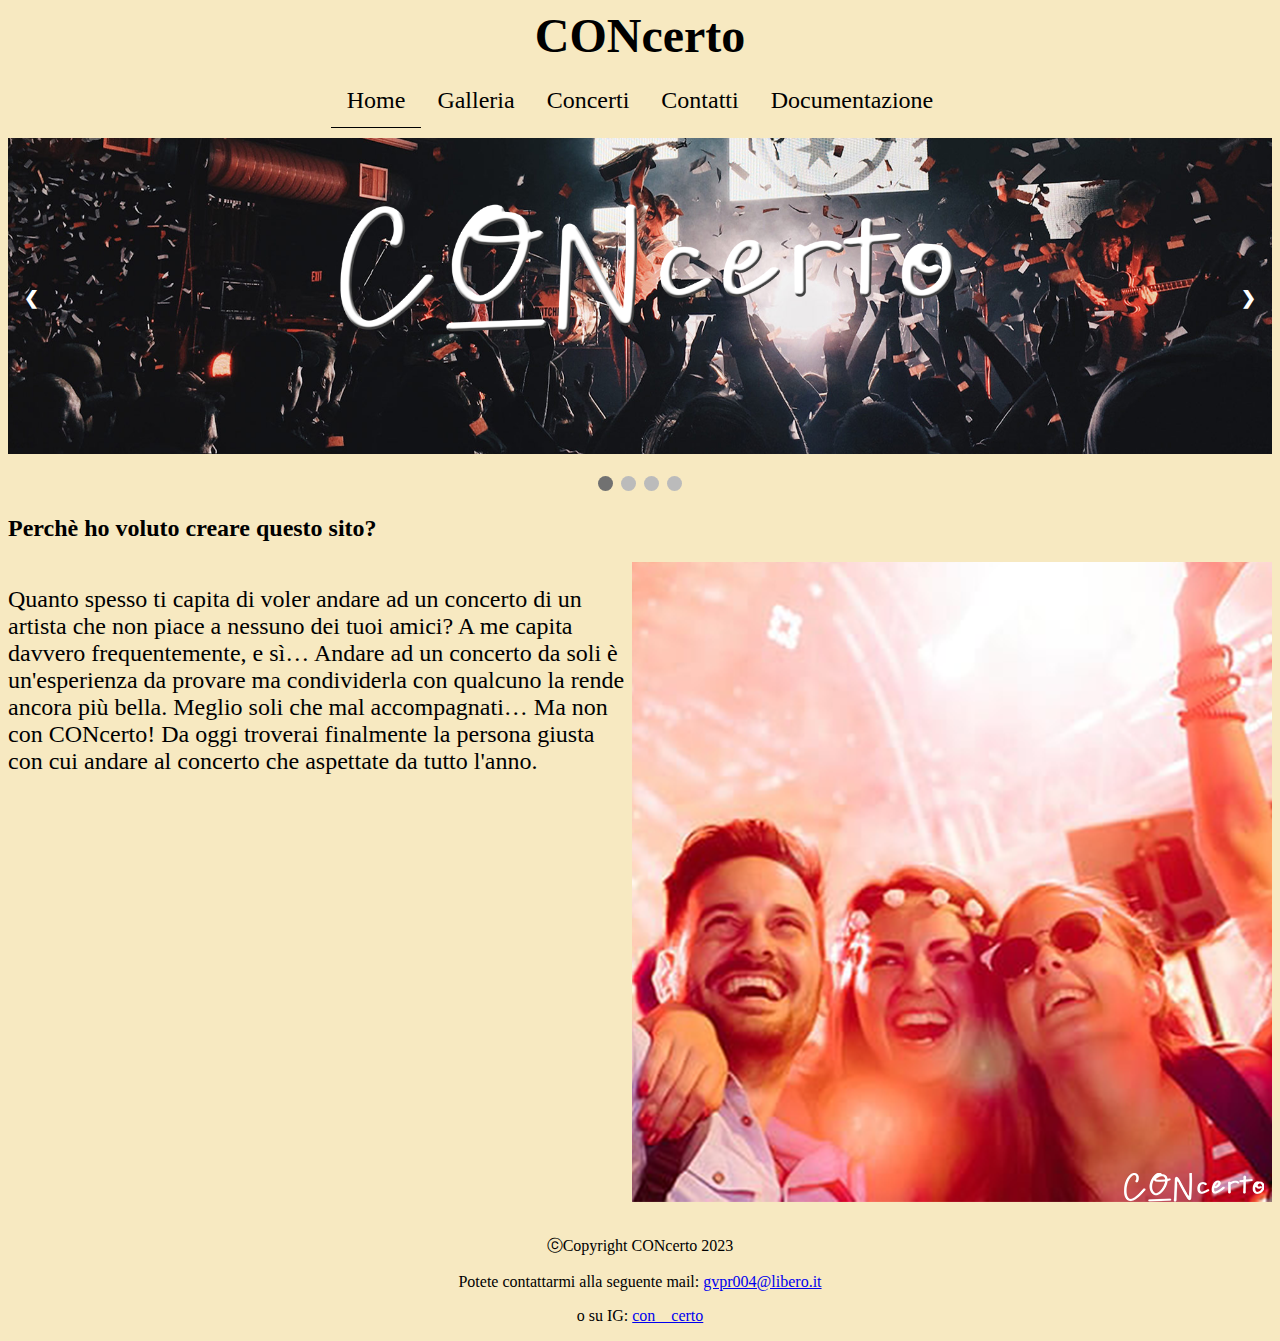
==== pages/index.html @ f560aa45 "Add files via upload" ====
<!DOCTYPE html>
<html>

<head>
  <title>CONcerto</title>
  <meta charset="UTF-8">
  <meta name="viewport" content="width=device-width, initial-scale=1">
  <link rel="stylesheet" href="../css/index.css">
  <link rel="stylesheet" href="../css/navbar.css">
  <link rel="stylesheet" href="../css/slideshow.css">
  <link rel="stylesheet" href="https://cdnjs.cloudflare.com/ajax/libs/font-awesome/4.7.0/css/font-awesome.min.css">
</head>

<body>
    <h1>CONcerto</h1>
    <!-- navigation bar-->
  <div class="topnav" id="myTopnav">
        <a href="#home" class="active" onclick="redirect('index')"><span>Home</span></a>
        <a href="#Gallery" onclick="redirect('gallery')"><span>Galleria</span></a>
        <a href="#Concerti" onclick="redirect('concerts')"><span>Concerti</span></a>
        <a href="#contact" onclick="redirect('contact')"><span>Contatti</span></a>
        <a href="#about" onclick="redirect('about')"><span>Documentazione</span></a>
        <a href="javascript:void(0);" class="icon" onclick="addRemoveResponsiveClass()">
          <i class="fa fa-bars"></i>
        </a>
      </div>
      <!--end navigation bar-->

  <!--slideshow-->
  <div class="slideshow-container">

    <div class="mySlides fade">
      <img src="../images/0.png" style="width: 100%;height: 100%;">
    </div>

    <div class="mySlides fade">
      <img src="../images/1.png" style="width: 100%;height: 100%;">
    </div>

    <div class="mySlides fade">
      <img src="../images/2.png" style="width: 100%;height: 100%;">
    </div>

    <div class="mySlides fade">
      <img src="../images/3.png" style="width: 100%;height: 100%;">
    </div>

    <a class="prev" onclick="plusSlides(-1)">❮</a>
    <a class="next" onclick="plusSlides(1)">❯</a>

  </div>
  <br>

  <div style="text-align:center">
    <span class="dot" onclick="currentSlide(1)"></span>
    <span class="dot" onclick="currentSlide(2)"></span>
    <span class="dot" onclick="currentSlide(3)"></span>
    <span class="dot" onclick="currentSlide(4)"></span>
  </div>
  <!--end slideshow-->

  <div class="About">
    <h2>Perchè ho voluto creare questo sito?</h2>
    <div class="about">
      <p style="font-size: 24px;">Quanto spesso ti capita di voler andare ad un concerto di un artista che non piace a nessuno dei tuoi amici?
        A me capita davvero frequentemente, e sì… Andare ad un concerto da soli è un'esperienza da provare ma condividerla con qualcuno la rende ancora più bella.
        Meglio soli che mal accompagnati… Ma non con CONcerto!
        Da oggi troverai finalmente la persona giusta con cui andare al concerto che aspettate da tutto l'anno.</p>
        <img src="../images/Photo6.png" style="width: 100%;max-height: 100%;">
    </div>
  </div>
  <br>

  <script src="../js/index.js"></script>
  <script src="../js/navbar.js"></script>
  <script src="../js/slideshow.js"></script>
</body>
<footer>
  <p style="text-align:center">ⓒCopyright CONcerto 2023</p>
  <p style="text-align:center">Potete contattarmi alla seguente mail: <a href="mailto:gvpr004@libero.it">gvpr004@libero.it</a></p>
  <p style="text-align:center">o su IG: <a href="https://www.instagram.com/con__certo/">con__certo</a></p>
</footer>

</html>
---- css/index.css ----
body {
    background-color: #efd2807d;
}

h1 {
    display: flex;
    justify-content: center;
    font-size: 3em;
    padding-bottom: 10px;
    margin: 0px;
}

.about {
    display: flex;
    flex-direction: row;
}

.wireframe {
    max-width: 250px;
    display: flex;
}

@media only screen and (max-width: 425px) {
    .about {
        flex-direction: column;
    }

    .wireframe {
        flex-direction: column;
    }
}
---- css/navbar.css ----
/* Add a black background color to the top navigation */
.topnav {
    background-color: transparent;
    overflow: hidden;
    display: flex;
    justify-content: center;
    /* border-bottom: 1px solid black;
    padding-bottom: 10px; */
  }
  
  /* Style the links inside the navigation bar */
  .topnav a {
    float: left;
    display: block;
    color: #000000;
    text-align: center;
    padding: 14px 16px;
    text-decoration: none;
    font-size: 17px;
  }
  
  /* Add an active class to highlight the current page */
  .topnav a.active {
    border-bottom: 1px solid black;
    padding-bottom: 10px;
  }

  span{
    font-size: 24px;
  }
  
  /* Hide the link that should open and close the topnav on small screens */
  .topnav .icon {
    display: none;
  }

  /* When the screen is less than 600 pixels wide, hide all links, except for the first one ("Home"). Show the link that contains should open and close the topnav (.icon) */
@media screen and (max-width: 600px) {
    .topnav a:not(:first-child) {display: none;}
    .topnav a.icon {
      float: right;
      display: block;
    }
  }
  
  /* The "responsive" class is added to the topnav with JavaScript when the user clicks on the icon. This class makes the topnav look good on small screens (display the links vertically instead of horizontally) */
  @media screen and (max-width: 600px) {
    .topnav.responsive {position: relative;}
    .topnav.responsive a.icon {
      position: absolute;
      right: 0;
      top: 0;
    }
    .topnav.responsive a {
      float: none;
      display: block;
      text-align: left;
    }
  }
---- css/slideshow.css ----
/* Slideshow container */
.slideshow-container {
    max-width: 2000px;
    max-height: 500px;
    position: relative;
    margin: auto;
    padding-top: 10px;
    overflow: hidden;
  }
  
  /* Next & previous buttons */
  .prev, .next {
    cursor: pointer;
    position: absolute;
    top: 50%;
    width: auto;
    padding: 16px;
    margin-top: -22px;
    color: white;
    font-weight: bold;
    font-size: 18px;
    transition: 0.6s ease;
    border-radius: 0 3px 3px 0;
    user-select: none;
  }
  
  /* Position the "next button" to the right */
  .next {
    right: 0;
    border-radius: 3px 0 0 3px;
  }
  
  /* On hover, add a black background color with a little bit see-through */
  .prev:hover, .next:hover {
    background-color: rgba(0,0,0,0.8);
  }
  
  /* Caption text */
  .text {
    color: #f2f2f2;
    font-size: 15px;
    padding: 8px 12px;
    position: absolute;
    bottom: 8px;
    width: 100%;
    text-align: center;
  }
  
  /* Number text (1/3 etc) */
  .numbertext {
    color: #f2f2f2;
    font-size: 12px;
    padding: 8px 12px;
    position: absolute;
    top: 0;
  }
  
  /* The dots/bullets/indicators */
  .dot {
    cursor: pointer;
    height: 15px;
    width: 15px;
    margin: 0 2px;
    background-color: #bbb;
    border-radius: 50%;
    display: inline-block;
    transition: background-color 0.6s ease;
  }
  
  .dot.active, .dot:hover {
    background-color: #717171;
  }
  
  /* Fading animation */
  .fade {
    animation-name: fade;
    animation-duration: 1.5s;
  }
  
  @keyframes fade {
    from {opacity: .4} 
    to {opacity: 1}
  }
  
  /* On smaller screens, decrease text size */
  @media only screen and (max-width: 300px) {
    .prev, .next,.text {font-size: 11px}
  }
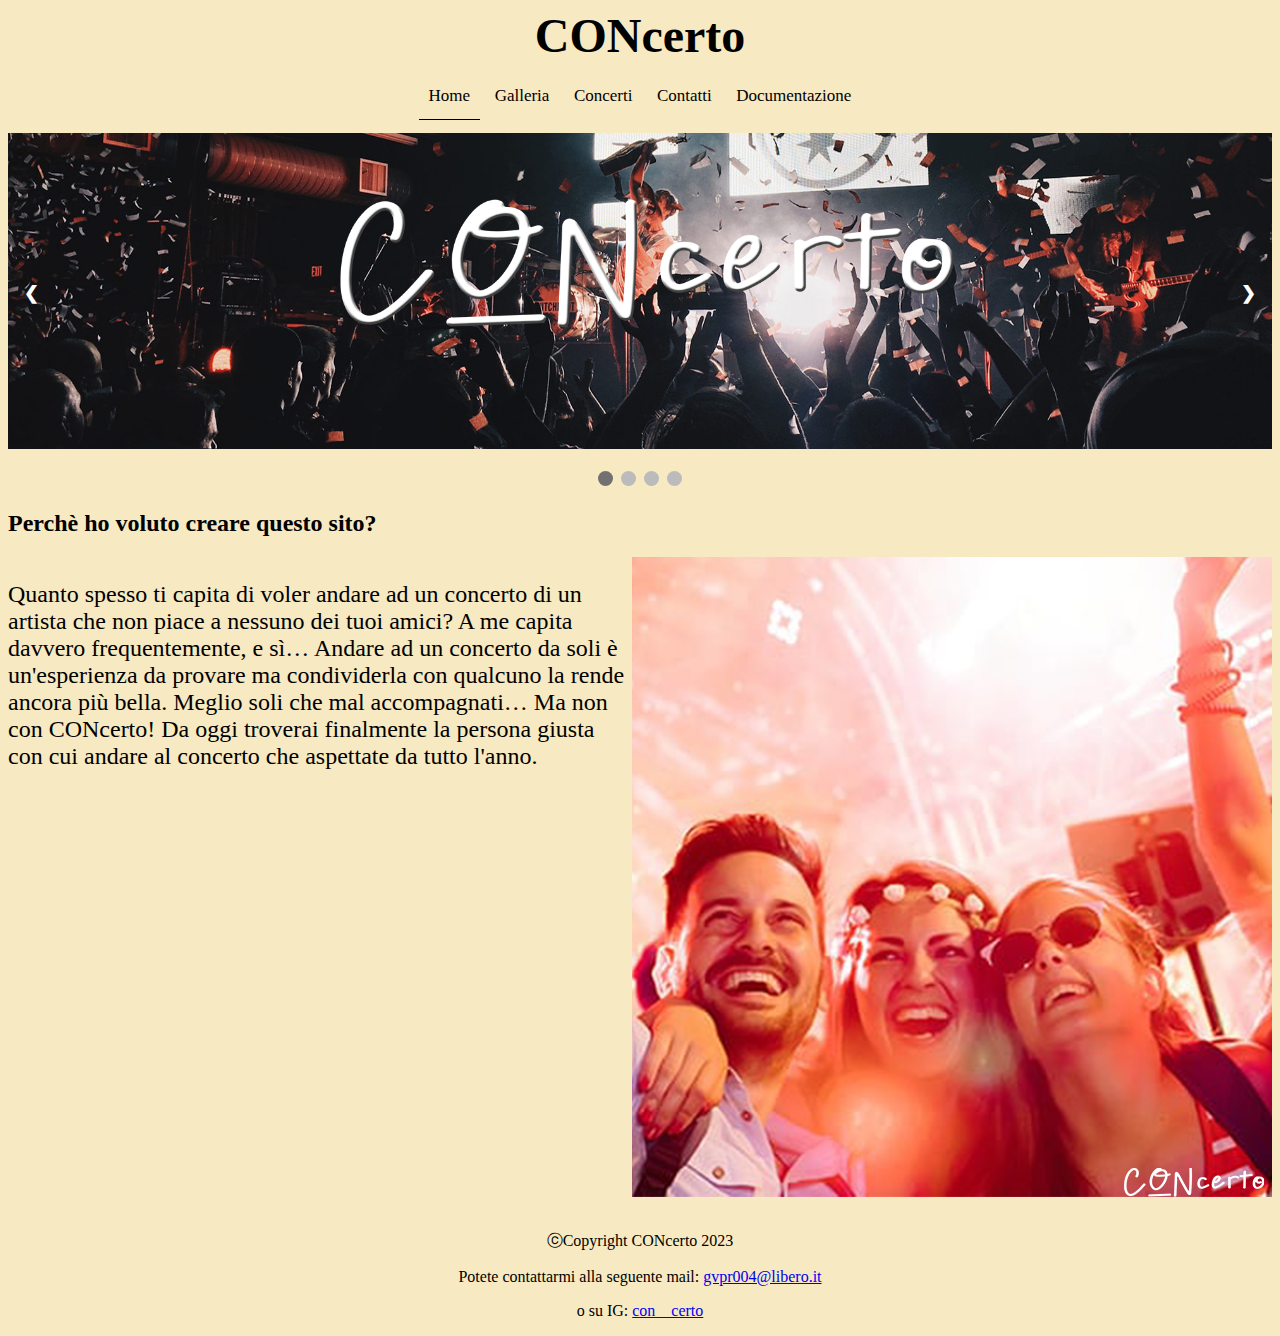
==== commit 9cd2ea39: "Update index.html" ====
--- a/pages/index.html
+++ b/pages/index.html
@@ -2,6 +2,15 @@
 <html>
 
 <head>
+  <!-- Google tag (gtag.js) -->
+<script async src="https://www.googletagmanager.com/gtag/js?id=G-SR1KWXM5RM"></script>
+<script>
+  window.dataLayer = window.dataLayer || [];
+  function gtag(){dataLayer.push(arguments);}
+  gtag('js', new Date());
+
+  gtag('config', 'G-SR1KWXM5RM');
+</script>
   <title>CONcerto</title>
   <meta charset="UTF-8">
   <meta name="viewport" content="width=device-width, initial-scale=1">
@@ -10,19 +19,27 @@
   <link rel="stylesheet" href="../css/slideshow.css">
   <link rel="stylesheet" href="https://cdnjs.cloudflare.com/ajax/libs/font-awesome/4.7.0/css/font-awesome.min.css">
 </head>
-
+  
 <body>
     <h1>CONcerto</h1>
     <!-- navigation bar-->
-  <div class="topnav" id="myTopnav">
-        <a href="#home" class="active" onclick="redirect('index')"><span>Home</span></a>
-        <a href="#Gallery" onclick="redirect('gallery')"><span>Galleria</span></a>
-        <a href="#Concerti" onclick="redirect('concerts')"><span>Concerti</span></a>
-        <a href="#contact" onclick="redirect('contact')"><span>Contatti</span></a>
-        <a href="#about" onclick="redirect('about')"><span>Documentazione</span></a>
-        <a href="javascript:void(0);" class="icon" onclick="addRemoveResponsiveClass()">
-          <i class="fa fa-bars"></i>
-        </a>
+  <div class="nav">
+        <input type="checkbox" id="nav-check">
+        <div class="nav-btn">
+          <label for="nav-check">
+            <span></span>
+            <span></span>
+            <span></span>
+          </label>
+        </div>
+        
+        <div class="nav-links">
+            <a href="#home" class="active" onclick="redirect('index')"><span>Home</span></a>
+            <a href="#Gallery" onclick="redirect('gallery')"><span>Galleria</span></a>
+            <a href="#Concerti" onclick="redirect('concerts')"><span>Concerti</span></a>
+            <a href="#contact" onclick="redirect('contact')"><span>Contatti</span></a>
+            <a href="#about" onclick="redirect('about')"><span>Documentazione</span></a>
+        </div>
       </div>
       <!--end navigation bar-->
 
@@ -81,4 +98,4 @@
   <p style="text-align:center">o su IG: <a href="https://www.instagram.com/con__certo/">con__certo</a></p>
 </footer>
 
-</html>+</html>
--- a/css/index.css
+++ b/css/index.css
@@ -20,7 +20,7 @@
     display: flex;
 }
 
-@media only screen and (max-width: 425px) {
+@media only screen and (max-width: 600px) {
     .about {
         flex-direction: column;
     }
@@ -28,4 +28,4 @@
     .wireframe {
         flex-direction: column;
     }
-}+}
--- a/css/navbar.css
+++ b/css/navbar.css
@@ -1,59 +1,92 @@
-/* Add a black background color to the top navigation */
-.topnav {
+  * {
+    box-sizing: border-box;
+  }
+  
+  .nav {
+    height: 50px;
+    width: 100%;
     background-color: transparent;
-    overflow: hidden;
     display: flex;
     justify-content: center;
-    /* border-bottom: 1px solid black;
-    padding-bottom: 10px; */
+    position: relative;
   }
   
-  /* Style the links inside the navigation bar */
-  .topnav a {
-    float: left;
-    display: block;
-    color: #000000;
-    text-align: center;
-    padding: 14px 16px;
+  .nav > .nav-btn {
+    display: none;
+    background-color: #333;
+  }
+  
+  .nav > .nav-links {
+    display: inline;
+    float: right;
+    font-size: 18px;
+  }
+  
+  .nav > .nav-links > a {
+    display: inline-block;
+    padding: 13px 10px 13px 10px;
     text-decoration: none;
     font-size: 17px;
+    color: black;
   }
   
-  /* Add an active class to highlight the current page */
-  .topnav a.active {
+  .nav > .nav-links > a:hover {
+    background-color: rgba(0, 0, 0, 0.3);
+  }
+  
+  .nav > #nav-check {
+    display: none;
+  }
+
+  a.active {
     border-bottom: 1px solid black;
     padding-bottom: 10px;
   }
-
-  span{
-    font-size: 24px;
-  }
   
-  /* Hide the link that should open and close the topnav on small screens */
-  .topnav .icon {
-    display: none;
-  }
-
-  /* When the screen is less than 600 pixels wide, hide all links, except for the first one ("Home"). Show the link that contains should open and close the topnav (.icon) */
-@media screen and (max-width: 600px) {
-    .topnav a:not(:first-child) {display: none;}
-    .topnav a.icon {
-      float: right;
+  @media (max-width:600px) {
+    .nav > .nav-btn {
+      display: inline-block;
+      position: absolute;
+      right: 0px;
+      top: 0px;
+    }
+    .nav > .nav-btn > label {
+      display: inline-block;
+      width: 50px;
+      height: 50px;
+      padding: 13px;
+    }
+    .nav > .nav-btn > label:hover,.nav  #nav-check:checked ~ .nav-btn > label {
+      background-color: rgba(0, 0, 0, 0.3);
+      z-index: 1;
+    }
+    .nav > .nav-btn > label > span {
       display: block;
+      width: 25px;
+      height: 10px;
+      border-top: 2px solid #eee;
+    }
+    .nav > .nav-links {
+      position: absolute;
+      display: block;
+      width: 100%;
+      background-color: #333;
+      height: 0px;
+      transition: all 0.3s ease-in;
+      overflow-y: hidden;
+      top: 50px;
+      left: 0px;
+    }
+    .nav > .nav-links > a {
+      display: block;
+      width: 100%;
+    }
+    .nav > #nav-check:not(:checked) ~ .nav-links {
+      height: 0px;
+    }
+    .nav > #nav-check:checked ~ .nav-links {
+      height: calc(100vh - 50px);
+      overflow-y: auto;
+      z-index: 1;
     }
   }
-  
-  /* The "responsive" class is added to the topnav with JavaScript when the user clicks on the icon. This class makes the topnav look good on small screens (display the links vertically instead of horizontally) */
-  @media screen and (max-width: 600px) {
-    .topnav.responsive {position: relative;}
-    .topnav.responsive a.icon {
-      position: absolute;
-      right: 0;
-      top: 0;
-    }
-    .topnav.responsive a {
-      float: none;
-      display: block;
-      text-align: left;
-    }
-  }